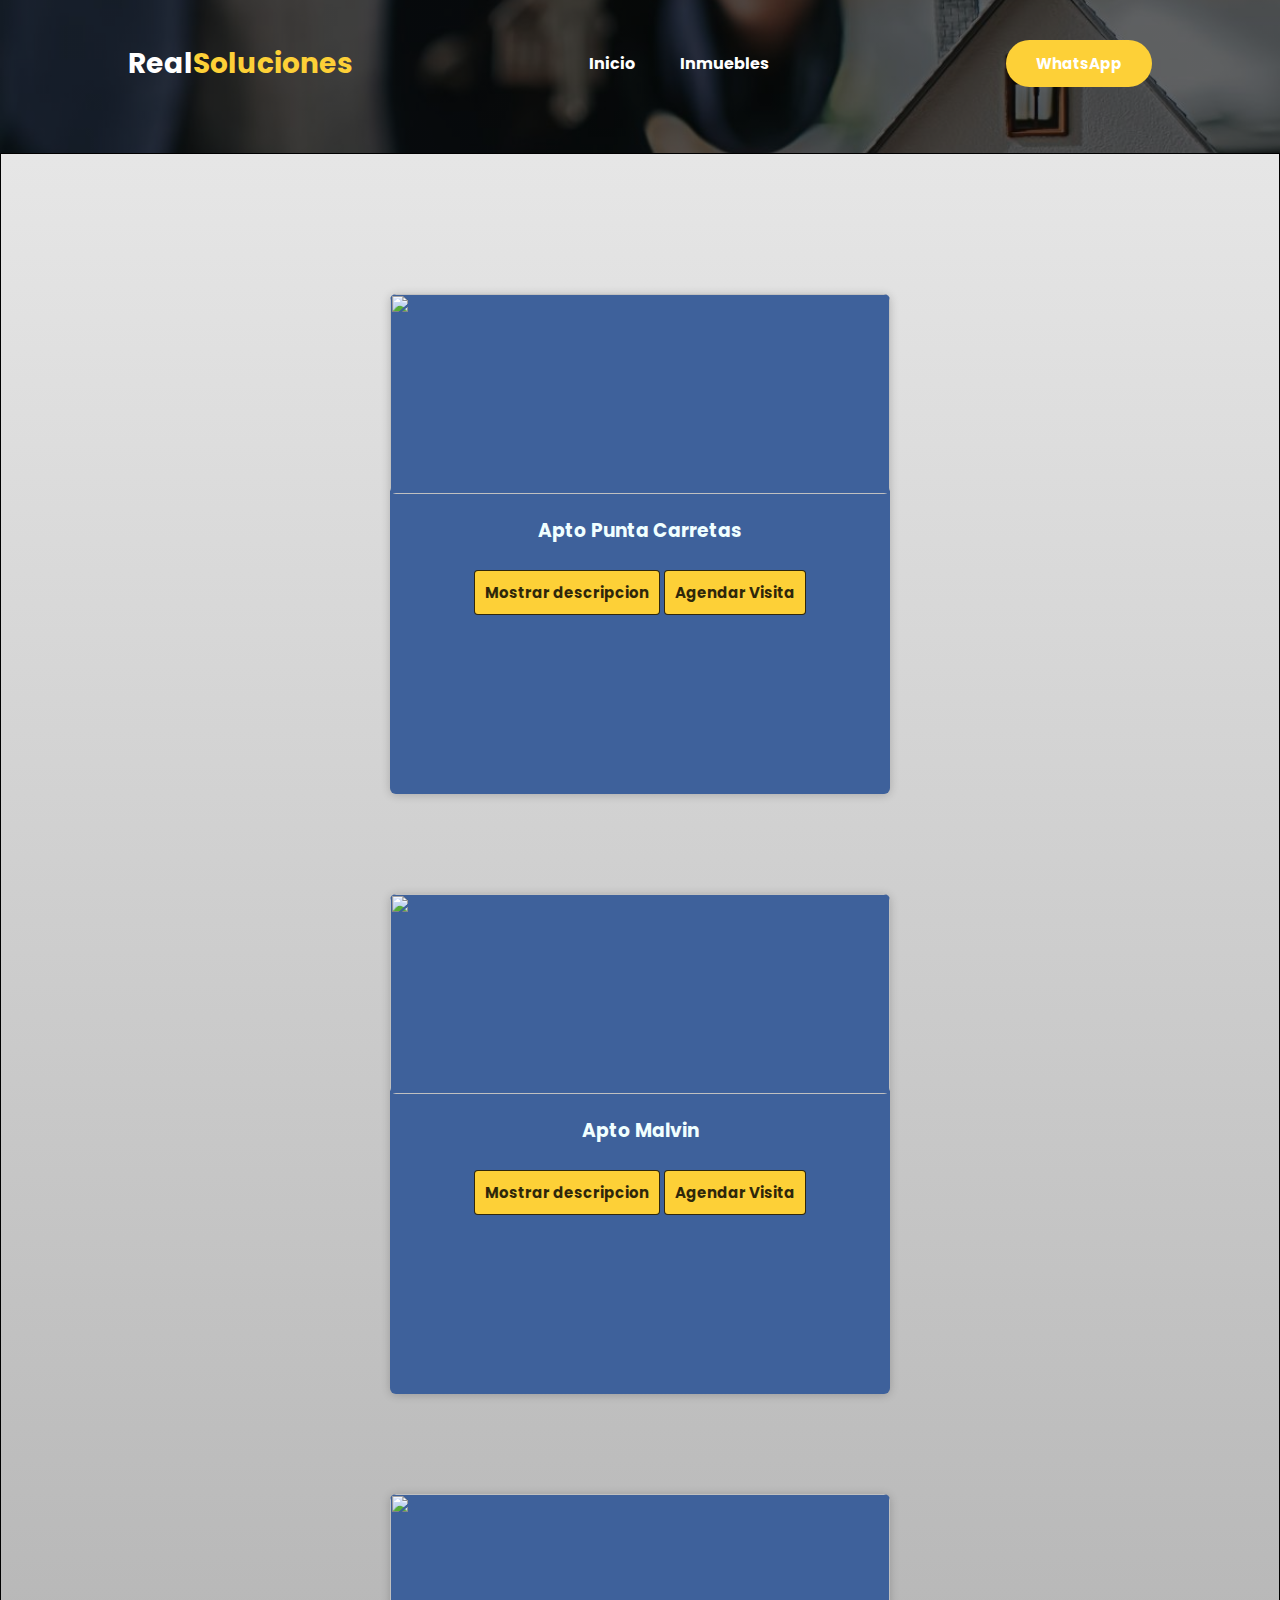
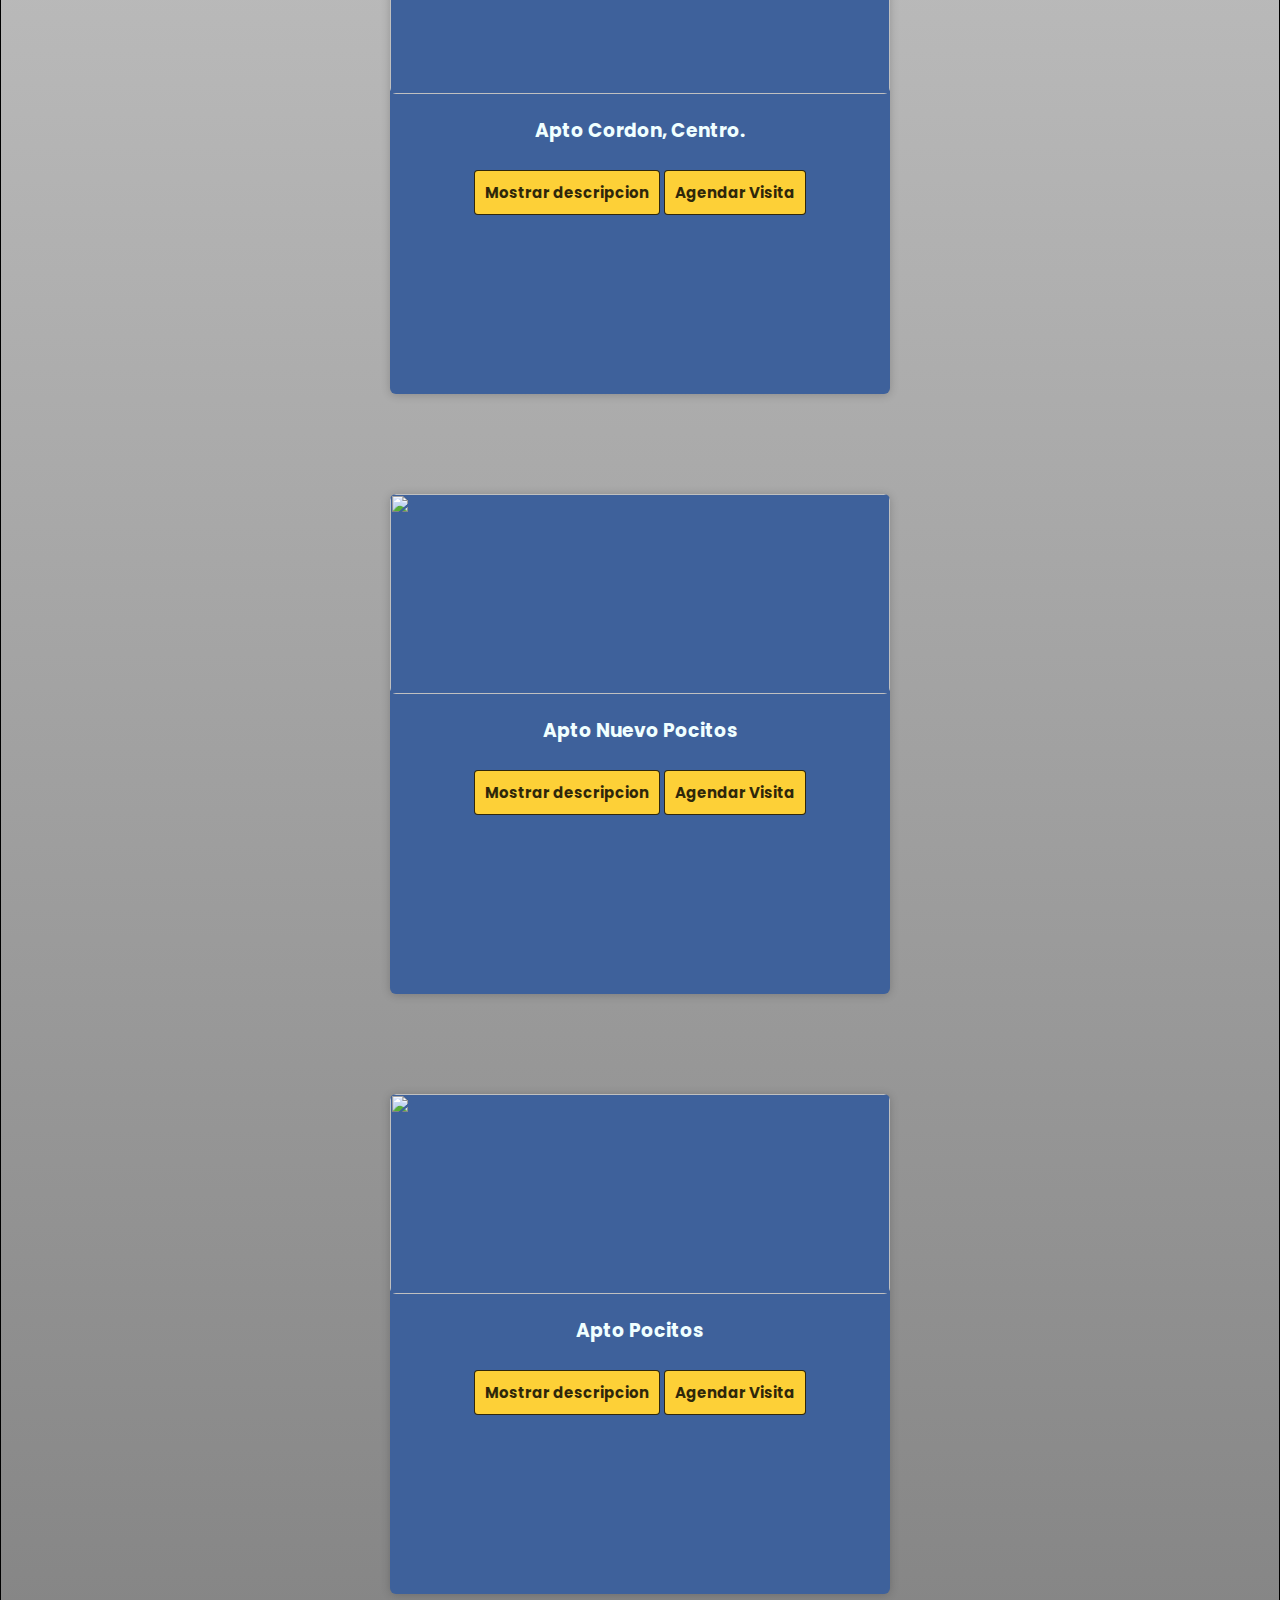
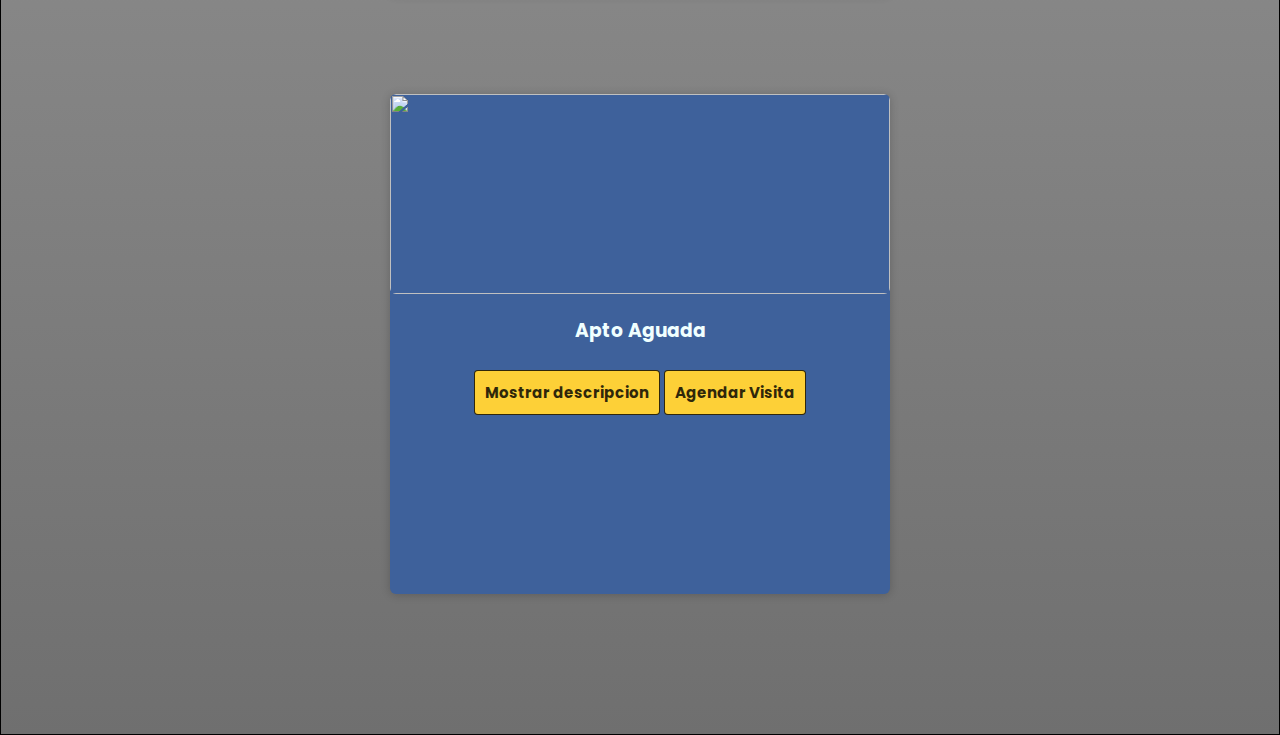
==== apartamentos.html @ 3f175163 "primersubida" ====
<!DOCTYPE html>
<html lang="en">

<head>
    <meta charset="UTF-8">
    <meta http-equiv="X-UA-Compatible" content="IE=edge">
    <meta name="viewport" content="width=device-width, initial-scale=1.0">

    <!-- CSS & JS & FavIcon-->
    <script defer src="main.js"></script>
    <script src="//cdn.jsdelivr.net/npm/sweetalert2@11"></script>
    <link rel="stylesheet" href="style.css">
    <link rel="shortcut icon" href="./Fotos/favicon-32x32.png">
    <!-- CSS & JS & FavIcon-->

    <!-- Font Awesome (icons)-->
    <script src="https://kit.fontawesome.com/ec45fc55d0.js" crossorigin="anonymous"></script>
    <!-- Font Awesome (icons)-->

    <!-- Google Fonts-->
    <link rel="preconnect" href="https://fonts.googleapis.com">
    <link rel="preconnect" href="https://fonts.gstatic.com" crossorigin>
    <link href="https://fonts.googleapis.com/css2?family=Poppins:ital,wght@1,300;1,400&display=swap" rel="stylesheet">
    <!-- Google Fonts-->
    <title>Real Soluciones</title>
</head>

<body>

    <div class="navbar">
        <nav>
            <h2 class="logo">Real<span>Soluciones</span></h2>
            <ul>
                <li><a href="index.html">Inicio</a></li>
                <li><a href="apartamentos.html">Inmuebles</a></li>
            </ul>
            <button type="button">WhatsApp</button>
        </nav>
    </div>
    <div class="cajamadre">
        <div class="container" id="caja1">
            <!---<div class="card">
            <figure>
                <img src="/Fotos/Apto 1.jpg">
            </figure>
            <div class="contenido">
                <h3>Apto 1</h3>
                <button  id="btn1">Descripcion Apto 1</button>
            </div>
        </div>
        <div class="card">
            <figure>
                <img src="/Fotos/Apto 2.jpg">
            </figure>
            <div class="contenido">
                <h3>Apto 2</h3>
                <button id="btn2">Descripcion Apto 2</button>
            </div>
        </div>--->
        </div>
    </div>
    <!-- Pie de Pagina-->
    <!--<footer class="piedepag">

            <div class="grupo1">
                <div class="box">
                    <figure>
                        <a href="#">
                            <img src="./Fotos/Logo Inmobiliaria Blanco.JPG" alt="Logo Real Soluciones">
                        </a>
                    </figure>
                </div>
                <div class="box">
                    <h2>Sobre Nosotros</h2>
                    <p>Lorem ipsum, dolor sit amet consectetur adipisicing elit. Consectetur, iste?</p>
                </div>
                <div class="box">
                    <h2>Siguenos</h2>
                    <div class="redsocial">
                        <a href="#" class="fa fa-instagram"></a>
                        <a href="#" class="fa fa-whatsapp"></a>
                    </div>
                </div>
            </div>

            <div class="grupo2">

                <small>&copy; 2022 <b>Real<span>Soluciones</span></b> - Todos los derechos reservados.</small>
            </div>


        </footer>
         Pie de Pagina-->
</body>

</html>
---- style.css ----
*{
    padding: 0;
    margin: 0;
    box-sizing: border-box;
    font-family: 'Poppins', sans-serif;

}

body{
    display: flex;
    flex-direction: column;
    min-height: 100vh;
    background-image: linear-gradient(
        rgba(230, 230, 230, 0.8),
        rgba(75, 75, 75, 0.8)
      );
}

.navbar{
    height: 17vh;
    width: 100%;
    background-image: linear-gradient(rgba(0,0,0,0.6), rgba(0,0,0,0.6)), url(./Fotos/Inmofont.jpg);
    background-size: cover;
    background-position:center;
}

nav{
    display: flex;
    align-items: center;
    justify-content: space-between;
    padding-top: 40px;
    padding-left: 10%;
    padding-right: 10%;
}

.logo{
    color: white;
    font-size: 28px;
}

span{
    color: #fdd037;
}

nav ul li{
    list-style-type: none;
    display: inline-block;
    padding: 10px 20px;
}

nav ul li a{
    color: white;
    text-decoration: none;
    font-weight: bold;
}

nav ul li a:hover{
    color: #fdd037;
    transition: .3s;
}

button{
    border: none;
    background: #fdd037;
    padding: 12px 30px;
    border-radius: 30px;
    color: white;
    font-weight: bold;
    font-size: 15px;
    transition: .4s;
}

button:hover{
    transform: scale(1.1);
    cursor: pointer;
}

/*---Portada Inicio---*/
.contenedor2 {
    opacity: 80%;
    background-repeat: no-repeat;
    background-size: cover;
    background-position: center;
    margin: 0 auto;
    width: 100%;
    height: 800px;
    text-align: center;
  }

.divtexto{
    padding-left: 50px;
    padding-right: 50px;
    padding-top: 300px;
}
  
  .subtitulos1 {
    font-family: 'Poppins', sans-serif;
    font-size: 2.5rem;
    color: rgb(255, 255, 255);
    text-align: center;
  }
  
  .p {
    font-family: 'Poppins', sans-serif;
    font-size: 1rem;
    color: rgb(255, 255, 255);
    text-align: center;
    text-decoration: underline;
    background-color: rgb(168, 151, 3);
    border-radius: 4px
  }
  
/*---Portada Inicio---*/



/*---Tarjetas---*/

.cajamadre{
    border: 1px solid black;
    width: 100%;
    margin: auto;
    padding: 40px;
    display: flex;
    align-items: center;
    gap: 30px;

}

/*.container{
    border: 1px solid black;
    margin-left: 70px;
    margin-right: 70px;
    margin-top: 80px;
    width: 560px;
    display:flex;
    max-width: 1300px;
    max-height: 2500px;
    padding: 0px
    
}
*/
.container{
    margin: auto;
    display: flex;
    flex-wrap: wrap;
    padding: 50px;

    
}

/*.card{
    width: 550px;
    margin: 5px 5px 5px 5px;
    border-radius: 6px;
    overflow: hidden;
    background: #fff;
    box-shadow: 0px 1px 10px rgba(0, 0, 0, 0.2);
    cursor: pointer;
    transition: all 0.4s ease;
}*/

.card{
    width: 500px;
    height: 500px;
    border-radius: 6px;
    overflow: hidden;
    background: #3e619b;
    box-shadow: 0px 1px 10px rgba(0, 0, 0, 0.2);
    cursor: pointer;
    transition: all 0.4s ease;    
}

.card:hover{
    box-shadow: 5px 5px 20px #020100cf;
}

.card img{
    width: 100%;
    border-radius: 6px;
    height: 200px;
}


.card .contenido{
    padding: 15px;
    text-align: center;
    color: azure;
}

.card .contenido h3{
    font-weight: 700;
    font-family: 'Poppins', sans-serif; 
    margin-bottom: 15px;
}

.card .contenido button{
    text-decoration: none;
    display: inline-block;
    padding: 10px;
    margin-top: 10px;
    border: 1px solid;
    border-radius: 4px;
    transition: all 0.4s ease;
    background: #fdd037 ;
    color: #000000cf;
}
/*---Tarjetas---*/






/*---Pie de Pagina---*/
/*
.piedepag{
    width: 100%;
    background-image: linear-gradient(rgba(0,0,0,0.6), rgba(0,0,0,0.6)), url(./Fotos/Inmofont.jpg);
    background-size: cover;
    background-position:center;
    margin-top: auto;
    
    
}

.piedepag .grupo1{
    width: 100%;
    max-width: 1200px;
    margin: auto;
    display: grid;
    grid-template-columns: repeat(3, 1fr);
    grid-gap: 50px;
    padding: 45px 0px;
}

.piedepag .grupo1 .box figure{
    width: 100%;
    height: 100%;
    display: flex;
    justify-content: center;
    align-items: center;

}
.piedepag .grupo1 .box figure img{
    width: 150px;
    border-radius: 40px;
    border-style: double;
    border-color: #fdd037;
}

.piedepag .grupo1 .box h2{
    color: rgb(255, 255, 255);
    margin-bottom: 25px;
    font-size: 20px;

}
.piedepag .grupo1 .box p{
    color: #fdd037;
    margin-bottom:10px ;
}

.piedepag .grupo1 .redsocial a{
    display: inline-block;
    text-decoration: none;
    width: 35px;
    height: 35px;
    line-height: 35px;
    color: black;
    margin-right: 10px;
    background-color: #fdd037;
    text-align: center;
    border-radius: 2px;
    transition: all 300ms ease;
}

.piedepag .grupo1 .redsocial a:hover{
    background-color: #01367e;
    color: white;
}

.piedepag .grupo2{
    background-color: grey;
    padding: 15px 10px;
    text-align: center;
    color: rgb(255, 255, 255);
}

.piedepag .grupo2 small{
    font-size: 15px;
}

@media screen and (max-width:800px){
    .piedepag .grupo1{
        width: 90%;
        grid-template-columns: repeat(1, 1fr);
        grid-gap: 30px;
        padding: 35px 0px;
    }
}
*/
/*---Pie de Pagina---*/
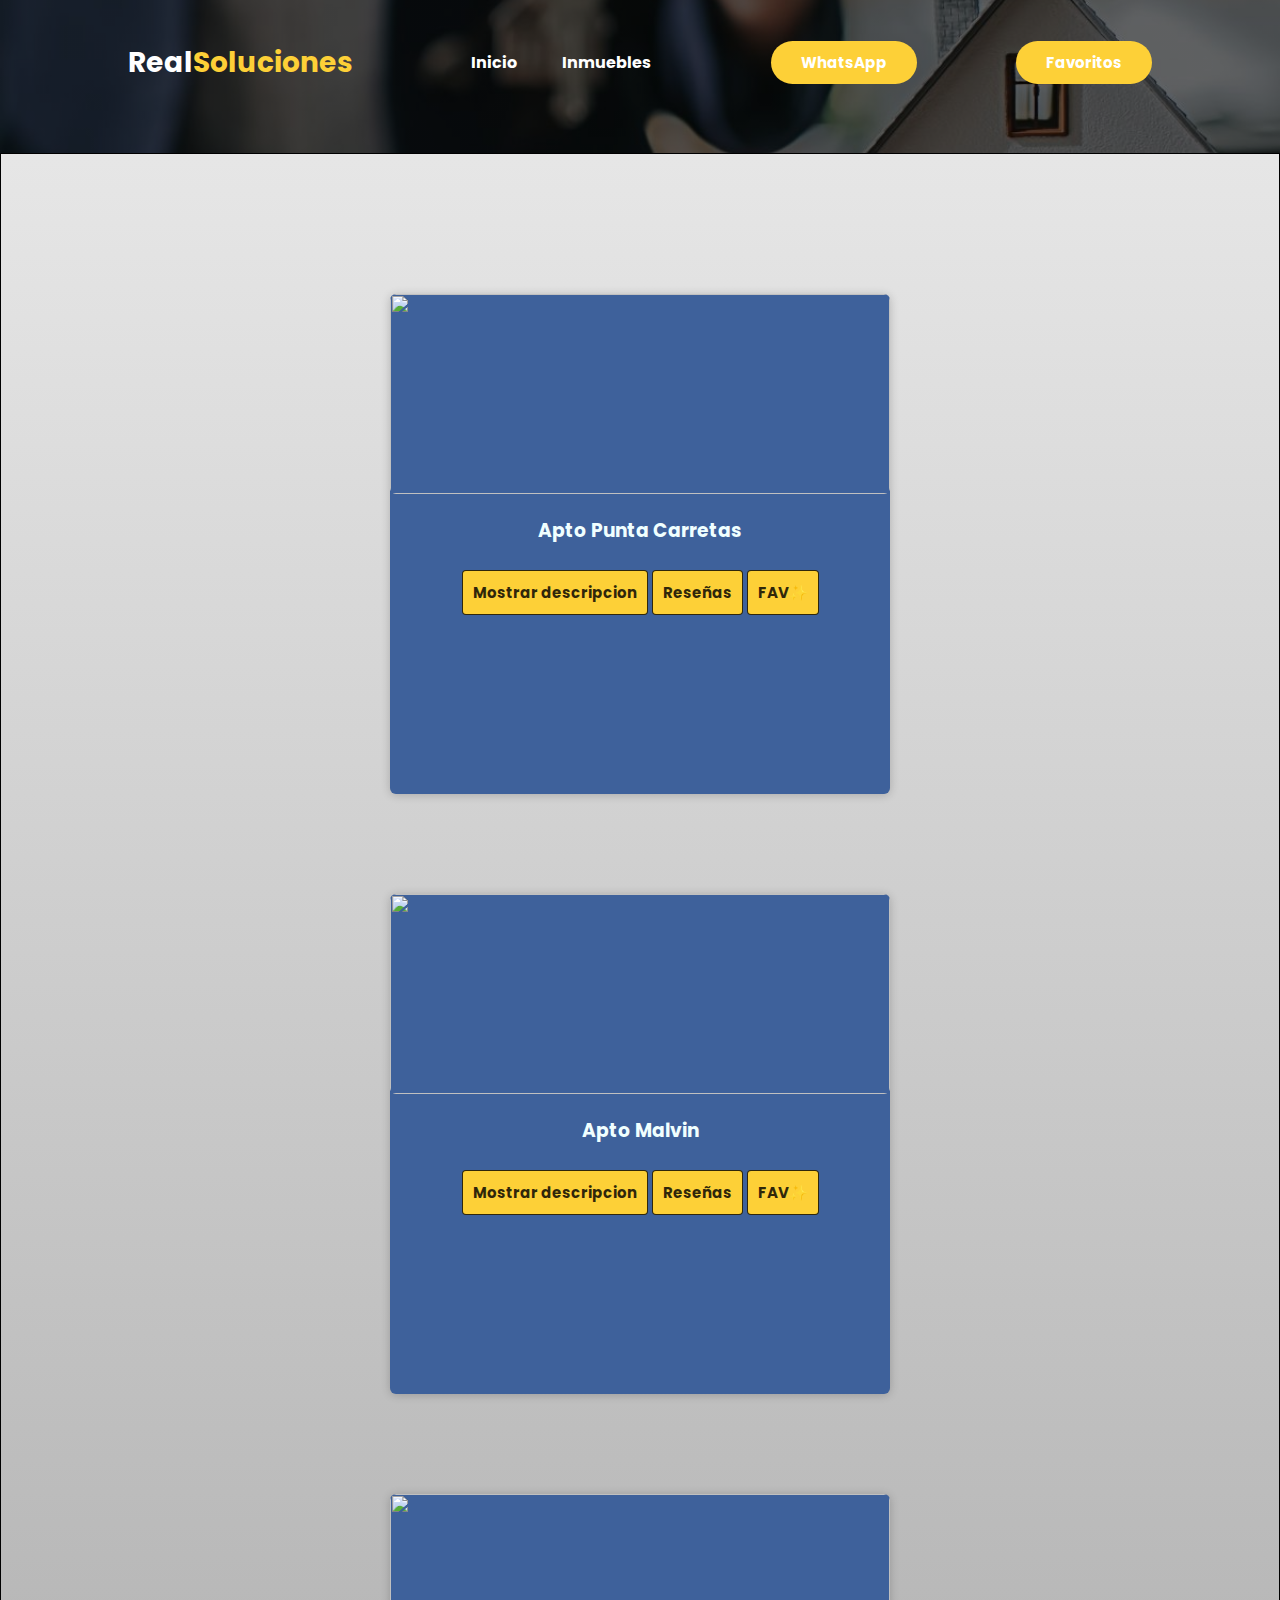
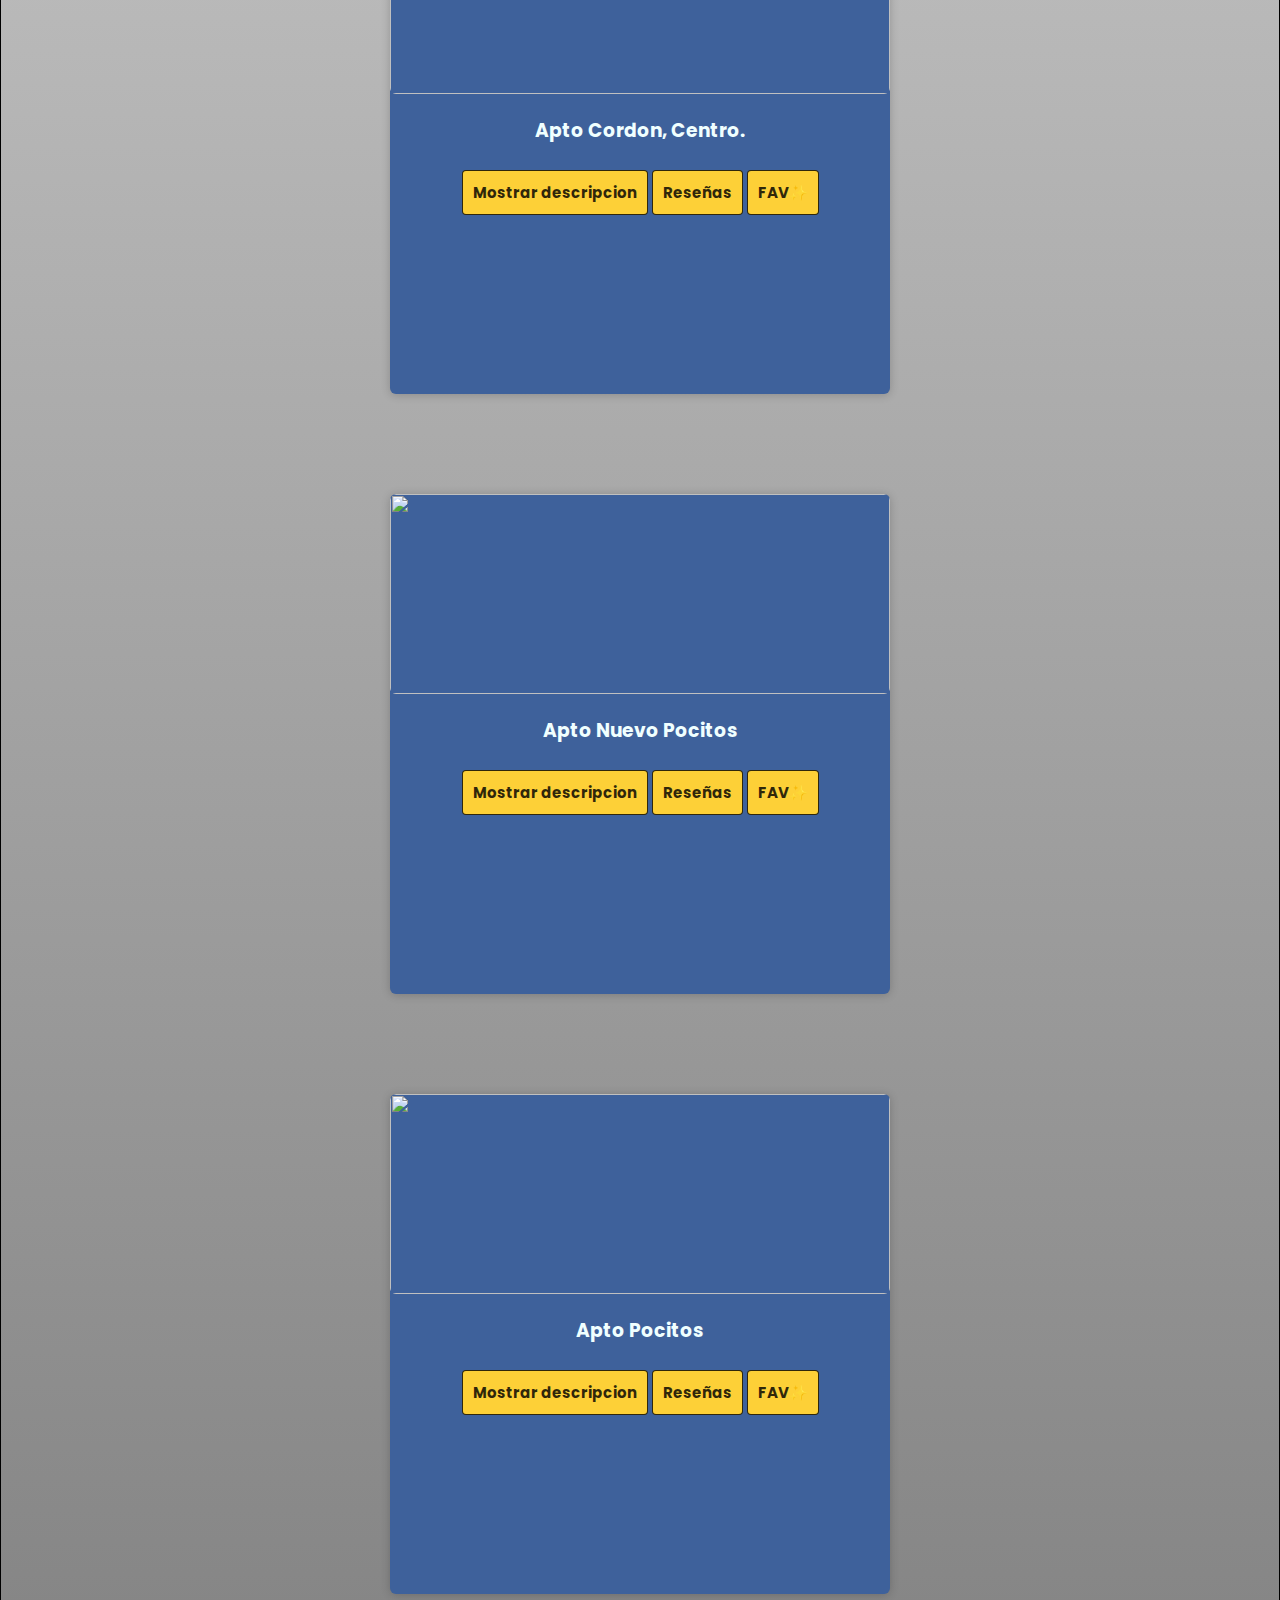
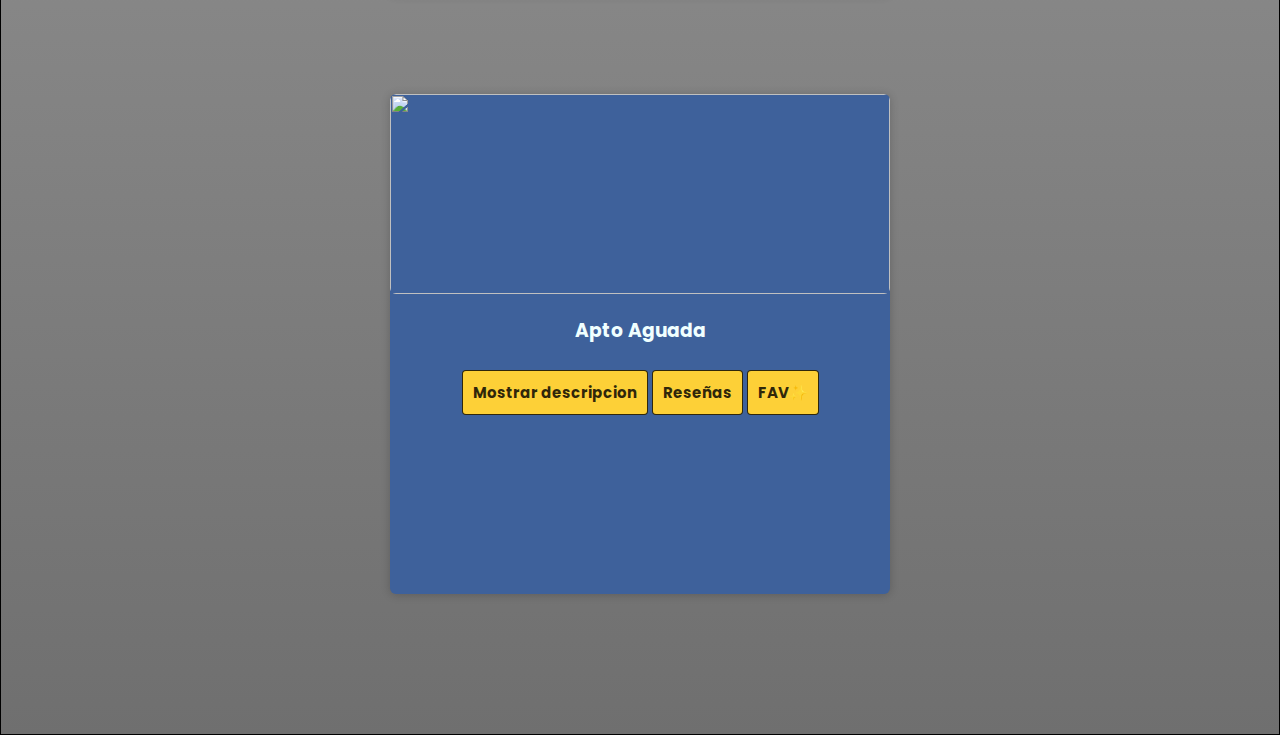
==== commit 37c289b3: "entregafinal" ====
--- a/apartamentos.html
+++ b/apartamentos.html
@@ -8,6 +8,7 @@
 
     <!-- CSS & JS & FavIcon-->
     <script defer src="main.js"></script>
+    <script defer src="modal.js"></script>
     <script src="//cdn.jsdelivr.net/npm/sweetalert2@11"></script>
     <link rel="stylesheet" href="style.css">
     <link rel="shortcut icon" href="./Fotos/favicon-32x32.png">
@@ -35,6 +36,7 @@
                 <li><a href="apartamentos.html">Inmuebles</a></li>
             </ul>
             <button type="button">WhatsApp</button>
+            <button id="favoritos-boton">Favoritos</button>
         </nav>
     </div>
     <div class="cajamadre">
@@ -58,9 +60,16 @@
             </div>
         </div>--->
         </div>
-    </div>
-    <!-- Pie de Pagina-->
-    <!--<footer class="piedepag">
+        <div class="modal-contenedor">
+            <div class="modal-favorito">
+                <h3>Favoritos✨</h3>
+                <button id="favoritoCerrar"><i class="fas fa-times-circle"></i></button>
+                <div id="favoritos-contenedor"></div>
+                <button id="vaciar-favoritos" class="boton-vaciar">Eliminar Favoritos</button>
+            </div>
+        </div>
+        <!-- Pie de Pagina-->
+        <!--<footer class="piedepag">
 
             <div class="grupo1">
                 <div class="box">
--- a/style.css
+++ b/style.css
@@ -16,6 +16,9 @@
       );
 }
 
+/*================================================================*/
+
+/*---Barra Navegadora---*/
 .navbar{
     height: 17vh;
     width: 100%;
@@ -27,7 +30,7 @@
 nav{
     display: flex;
     align-items: center;
-    justify-content: space-between;
+    justify-content:space-between;
     padding-top: 40px;
     padding-left: 10%;
     padding-right: 10%;
@@ -45,6 +48,7 @@
 nav ul li{
     list-style-type: none;
     display: inline-block;
+    justify-content: space-between;
     padding: 10px 20px;
 }
 
@@ -62,7 +66,7 @@
 button{
     border: none;
     background: #fdd037;
-    padding: 12px 30px;
+    padding: 10px 30px;
     border-radius: 30px;
     color: white;
     font-weight: bold;
@@ -74,6 +78,9 @@
     transform: scale(1.1);
     cursor: pointer;
 }
+/*---Barra Navegadora---*/
+
+/*================================================================*/
 
 /*---Portada Inicio---*/
 .contenedor2 {
@@ -112,7 +119,7 @@
   
 /*---Portada Inicio---*/
 
-
+/*================================================================*/
 
 /*---Tarjetas---*/
 
@@ -127,19 +134,6 @@
 
 }
 
-/*.container{
-    border: 1px solid black;
-    margin-left: 70px;
-    margin-right: 70px;
-    margin-top: 80px;
-    width: 560px;
-    display:flex;
-    max-width: 1300px;
-    max-height: 2500px;
-    padding: 0px
-    
-}
-*/
 .container{
     margin: auto;
     display: flex;
@@ -148,17 +142,6 @@
 
     
 }
-
-/*.card{
-    width: 550px;
-    margin: 5px 5px 5px 5px;
-    border-radius: 6px;
-    overflow: hidden;
-    background: #fff;
-    box-shadow: 0px 1px 10px rgba(0, 0, 0, 0.2);
-    cursor: pointer;
-    transition: all 0.4s ease;
-}*/
 
 .card{
     width: 500px;
@@ -207,9 +190,114 @@
 }
 /*---Tarjetas---*/
 
-
-
-
+/*================================================================*/
+
+/*---Favoritos---*/
+#favoritos-boton {
+    border: none;
+    background: #fdd037;
+    padding: 10px 30px;
+    border-radius: 30px;
+    color: white;
+    font-weight: bold;
+    font-size: 15px;
+    transition: .4s;
+}
+#favoritos-boton:hover {
+    cursor: pointer;
+    color: white;
+    background-color: #fdd037;
+}
+#favoritos-boton:focus {
+    outline: none;
+}
+.modal-contenedor {
+    position: fixed;
+    top: 0;
+    width: 100%;
+    height: 100vh;
+    background-color: rgba(0, 0, 0, 0.3);
+    display: flex;
+    justify-content: center;
+    align-items: center;
+    transition: all .5s;
+    opacity: 0;
+    visibility: hidden;
+}
+
+.modal-active {
+    opacity: 1;
+    visibility: visible;
+}
+
+.modal-favorito {
+    position: relative;
+    background-color: white;
+    min-width: 500px;
+    padding: 20px;
+    margin-top: -100%;
+    transition: all .5s;
+}
+
+.modal-active .modal-favorito {
+    margin-top: 0;
+}
+
+.modal-favorito h3 {
+    color: #fdd037;
+    padding-bottom: 30px;
+}
+.modal-favorito #favoritoCerrar {
+    position: absolute;
+    top: 15px;
+    right: 15px;
+    font-size: 20px;
+    color: #fdd037;
+    border: none;
+    background-color: white;
+}
+.modal-favorito #favoritoCerrar:hover {
+    cursor: pointer;
+}
+.modal-favorito #favoritoCerrar:focus {
+    outline: none;
+}
+.productoEnFavoritos {
+    border: black solid;
+    padding: 10px;
+    margin: 10px;
+}
+.boton-vaciar {
+    background-color: #fdd037;
+    color: rgb(0, 0, 0);
+    font-size: 15px;
+    font-weight: 700;
+    padding: 10px;
+    border: none;
+}
+.boton-vaciar:hover {
+    cursor: pointer;
+}
+.boton-vaciar:focus {
+    outline: none;
+}
+.boton-eliminar {
+    background-color: white;
+    color: red;
+    border: none;
+    font-size: 15px;
+}
+
+.boton-eliminar:hover {
+    cursor: pointer;
+}
+.boton-eliminar:focus {
+    outline: none;
+}
+/*---Favoritos---*/
+
+
+/*================================================================*/
 
 
 /*---Pie de Pagina---*/
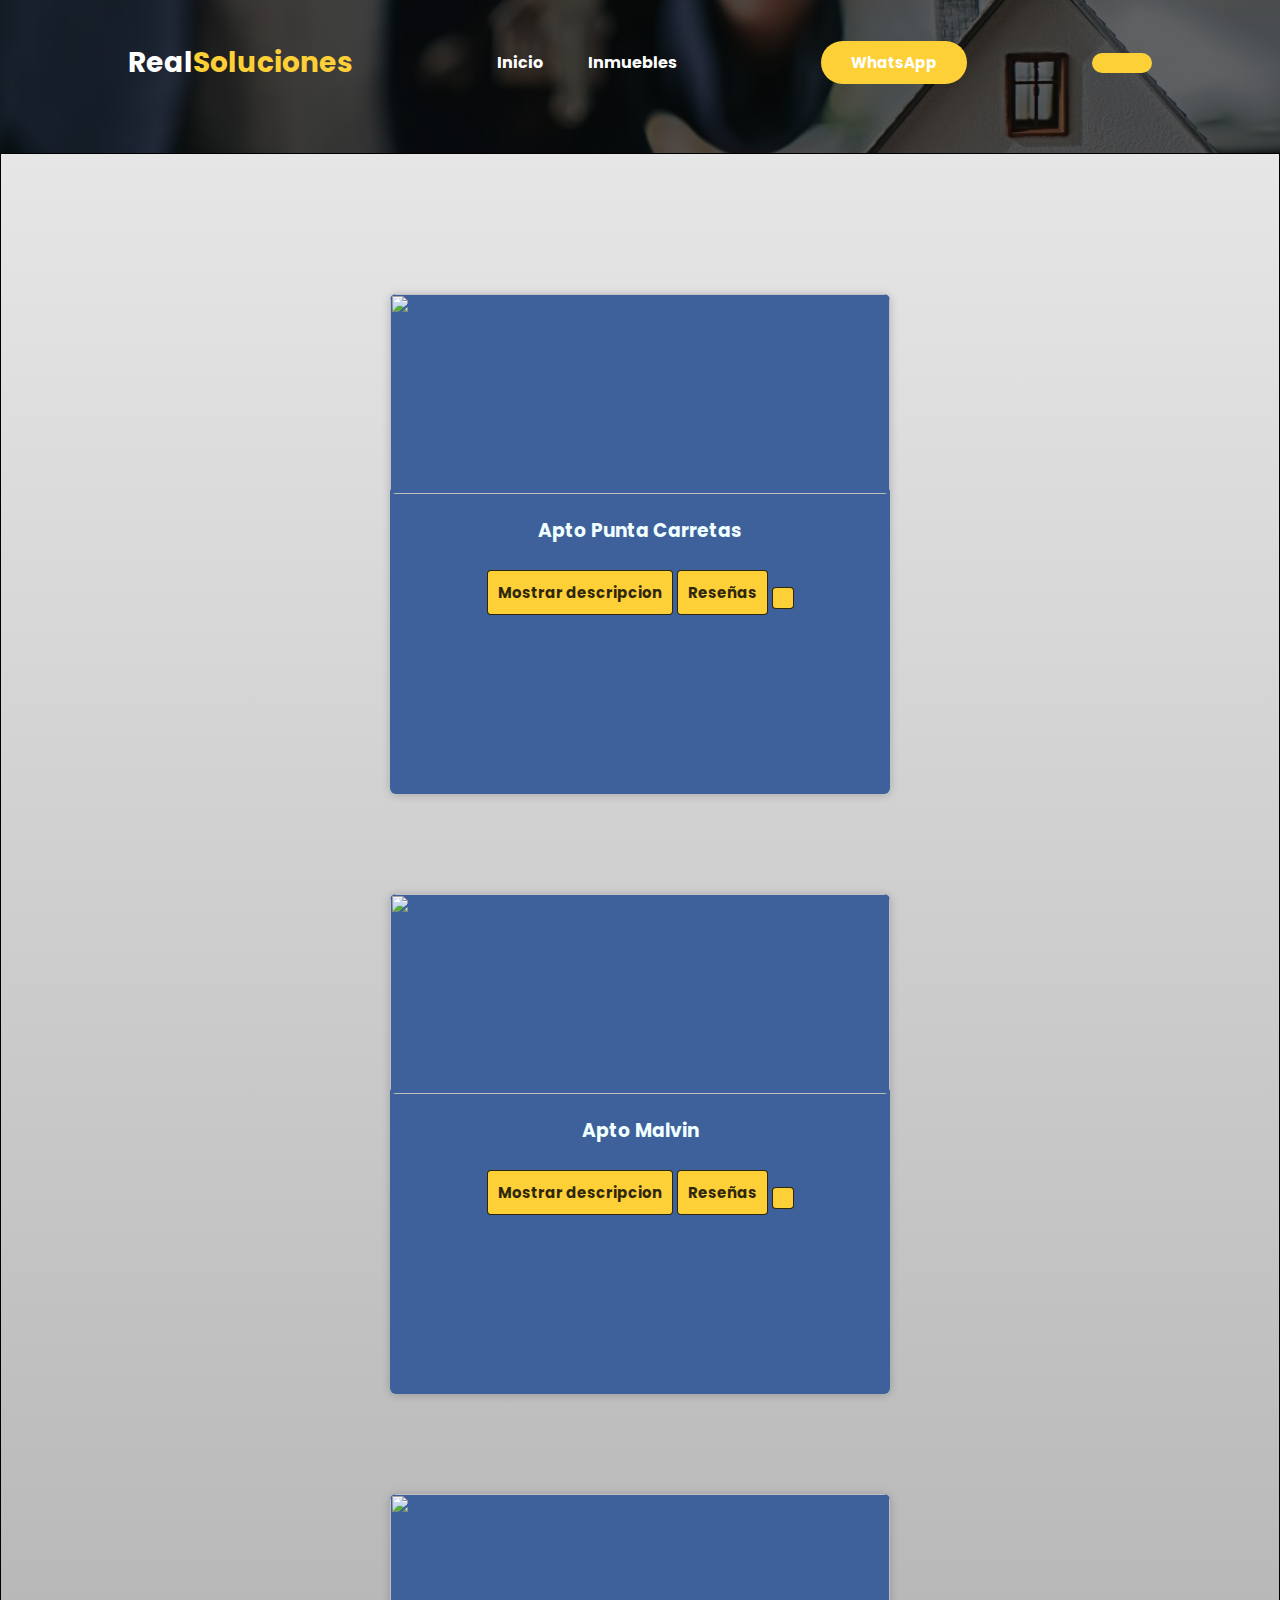
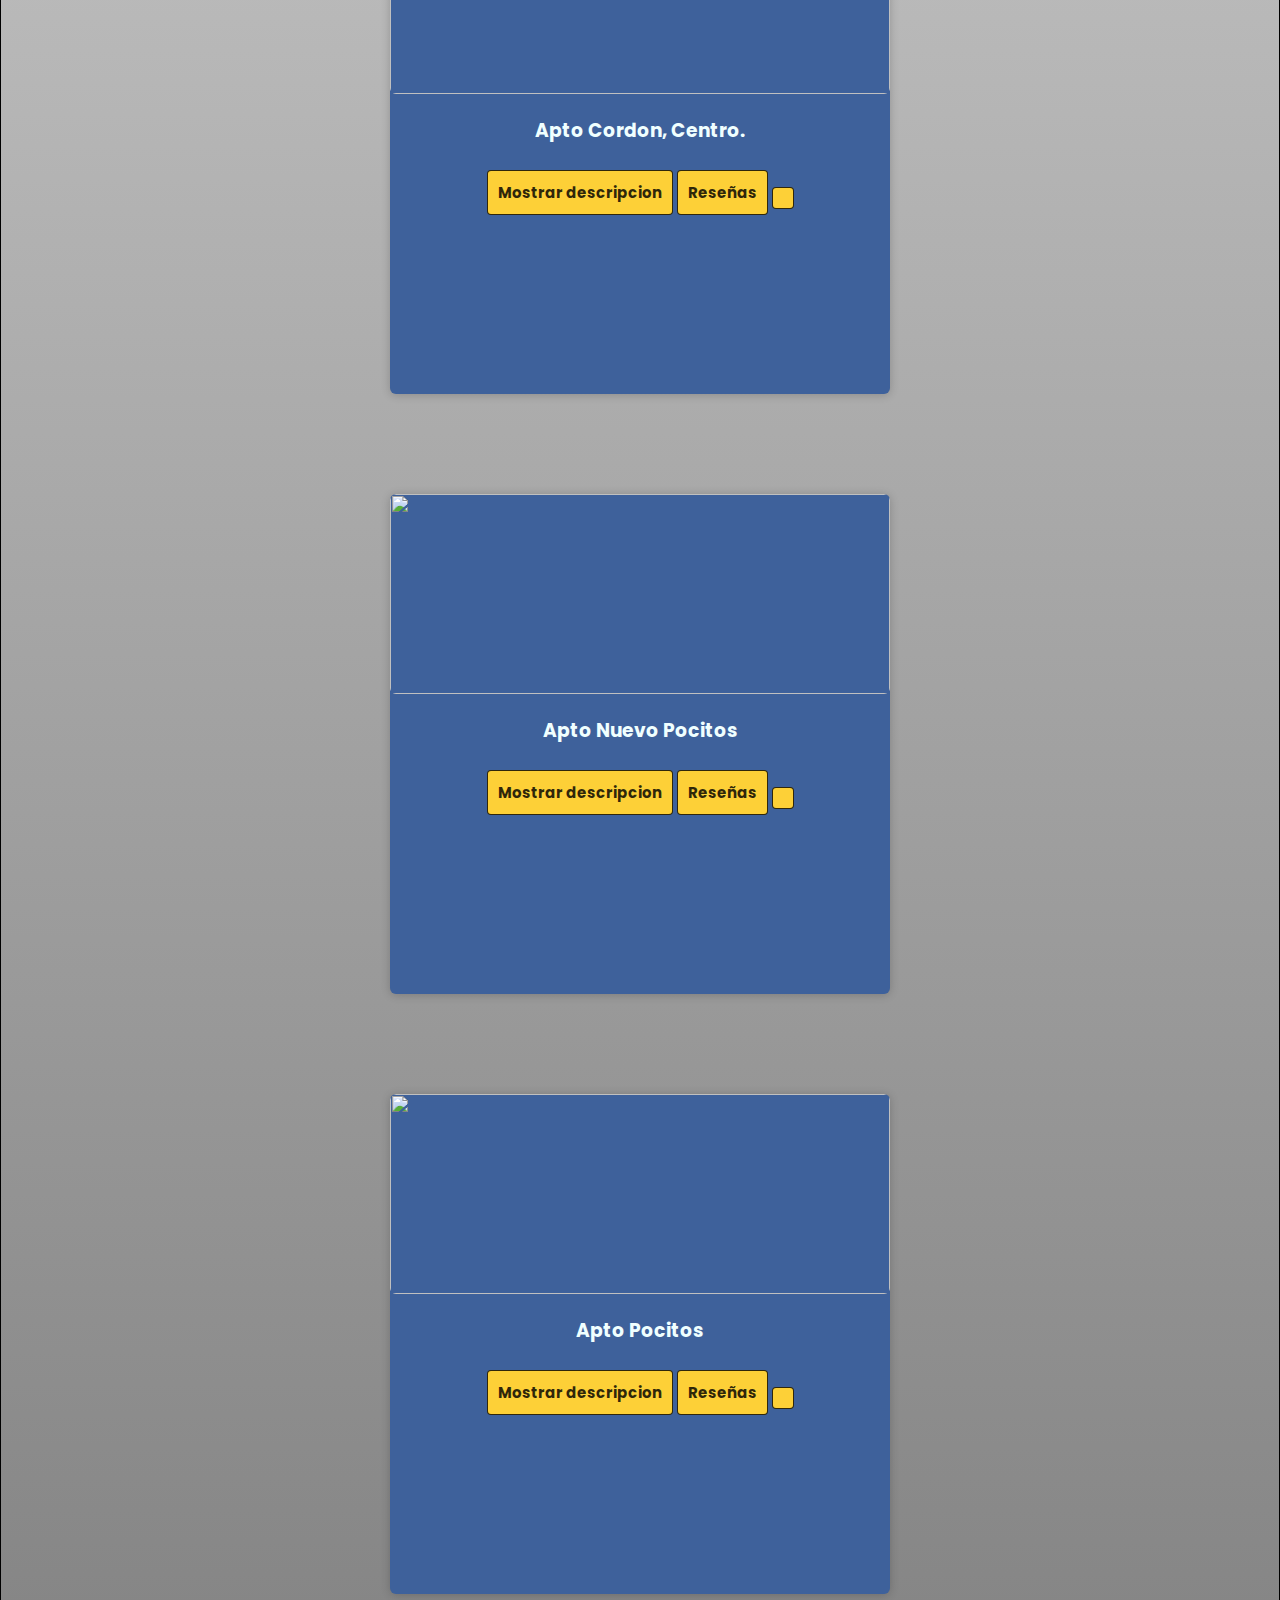
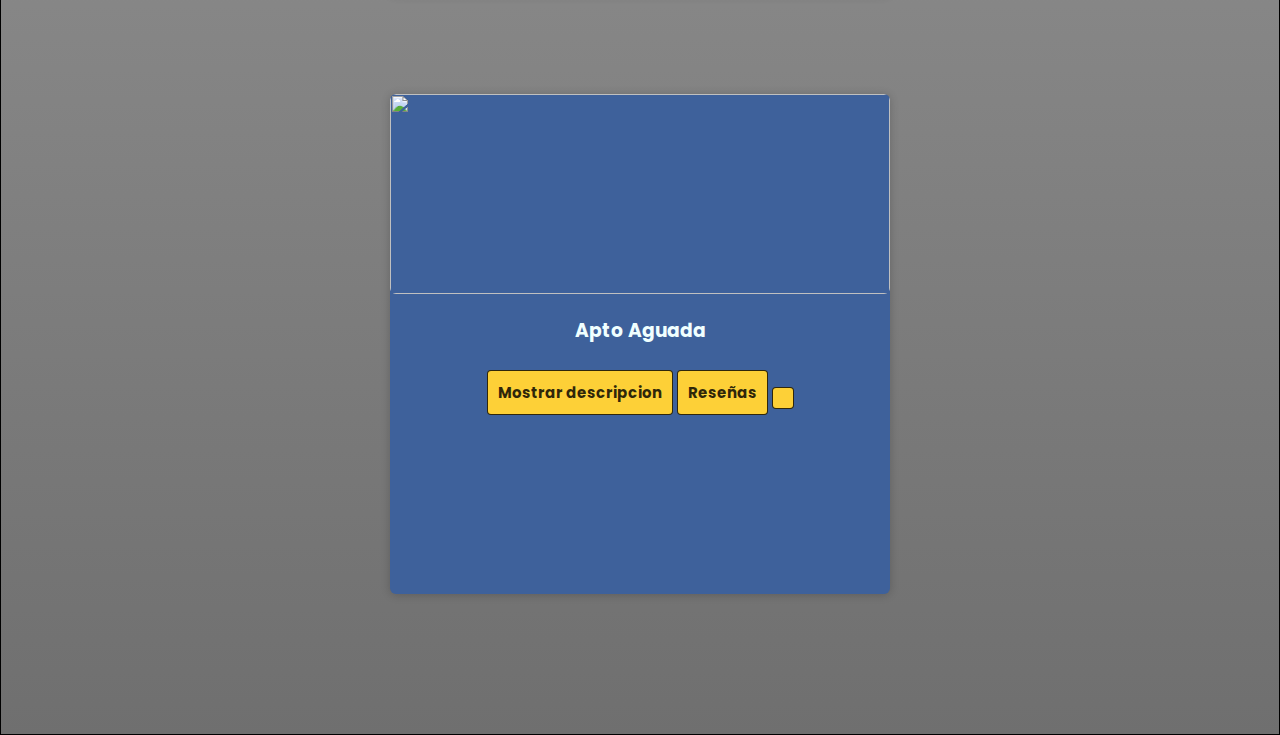
==== commit 338c5fd6: "penultimo" ====
--- a/apartamentos.html
+++ b/apartamentos.html
@@ -8,7 +8,6 @@
 
     <!-- CSS & JS & FavIcon-->
     <script defer src="main.js"></script>
-    <script defer src="modal.js"></script>
     <script src="//cdn.jsdelivr.net/npm/sweetalert2@11"></script>
     <link rel="stylesheet" href="style.css">
     <link rel="shortcut icon" href="./Fotos/favicon-32x32.png">
@@ -36,7 +35,7 @@
                 <li><a href="apartamentos.html">Inmuebles</a></li>
             </ul>
             <button type="button">WhatsApp</button>
-            <button id="favoritos-boton">Favoritos</button>
+            <button id="favoritos-boton" <i class="fa-solid fa-heart"></i></button>
         </nav>
     </div>
     <div class="cajamadre">
--- a/style.css
+++ b/style.css
@@ -200,7 +200,7 @@
     border-radius: 30px;
     color: white;
     font-weight: bold;
-    font-size: 15px;
+    font-size: 20px;
     transition: .4s;
 }
 #favoritos-boton:hover {
